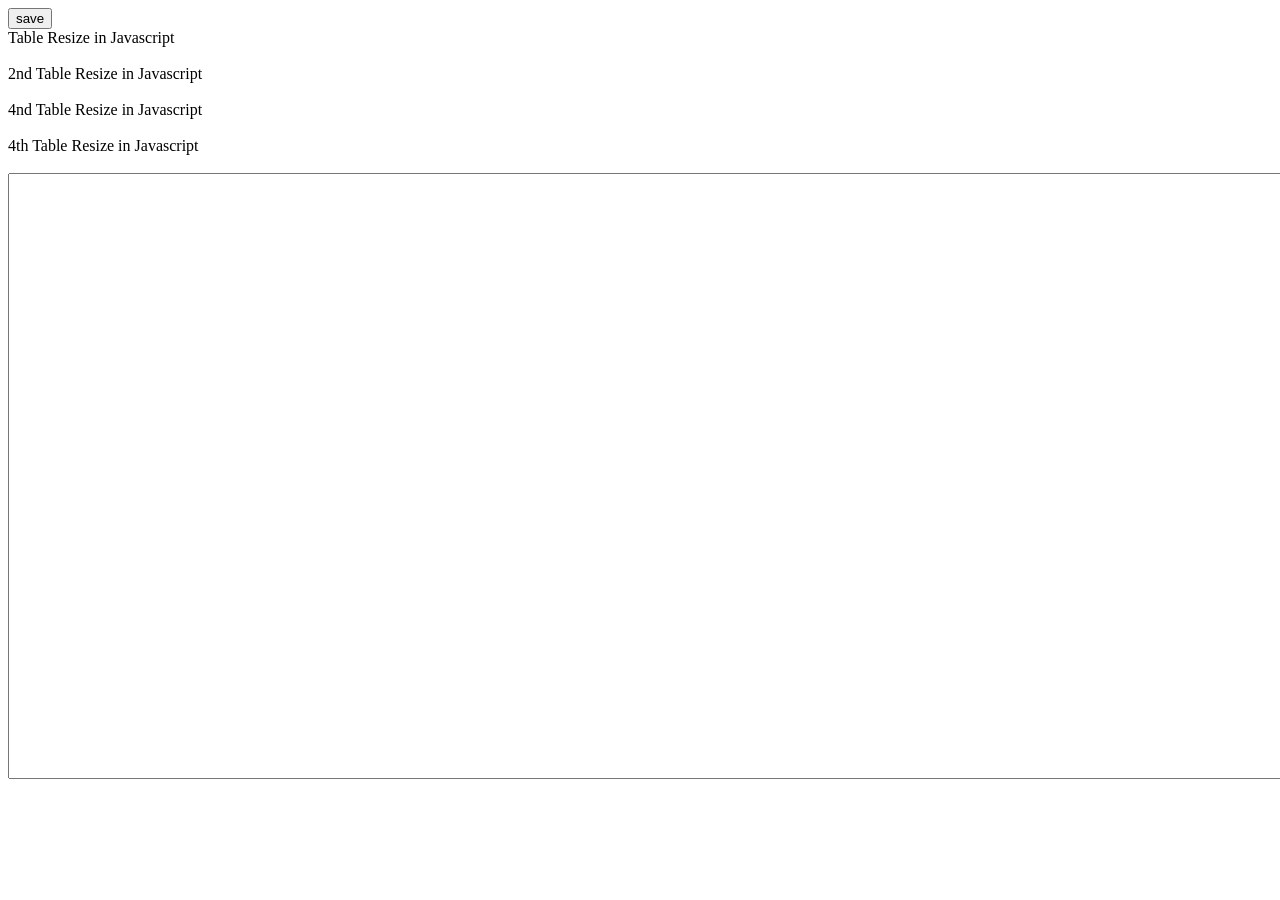
==== v6-tablejs-vite-freeze/index.html @ eceb5d11 "up" ====
<!DOCTYPE html>
<html>
<head>
  <meta charset="utf-8">
  <meta http-equiv="X-UA-Compatible" content="IE=edge">
  <title>custum table</title>
<style>

.sun-editor-editable {
  padding: 0;
}


#textarea {
  width:  1400px; 
  height: 600px;
}
</style>

</head>
<body>
  <script type="module" >
	  import {Table} from "./src/table_esm.js";
	  let table1;
	  let table2;
	  let table3;
	  let table4;
	  window.onload = function () {
   let json_data = `
        [
           {"index":{"id":"int","first_name":"string","last_name":"string","age":"int"},
            "title":{"id":"Id","first_name":"First Name","last_name":"Last Name","age":"Age"},
            "pk":345
            },
           {"fields":{"id":1,"first_name":"Gowri","last_name":"Prasanth","age":24},
            "model":"hug.tree",
            "pk":345
            },
           {"fields":{"id":2,"first_name":"Saravana","last_name":"vel","age":31},
            "model":"hug.tree",
            "pk":484
            },
           {"fields":{"id":3,"first_name":"Kumar","last_name":"KG","age":64},
            "model":"hug.tree",
            "pk":484
            }
         ]
   `;


   let json_data2_ = `
        [
           {"index":{"id":"int","first_name":"string","last_name":"string"},
            "title":{"id":"Id","first_name":"First Name","last_name":"Last Name"},
            "pk":345
            },
           {"fields":{"id":1,"first_name":"Gowri","last_name":"Prasanth"},
            "model":"hug.tree",
            "pk":345
            },
           {"fields":{"id":2,"first_name":"Saravana","last_name":"vel"},
            "model":"hug.tree",
            "pk":484
            },
           {"fields":{"id":3,"first_name":"Kumar","last_name":"KG"},
            "model":"hug.tree",
            "pk":484
            },
           {"fields":{"id":4,"first_name":"Syo","last_name":"Gusa"},
            "model":"hug.tree",
            "pk":484
            }
         ]
   `;
   let json_data2__ = `
        [
           {"index":{"id":"int","first_name":"string","last_name":"string"},
            "title":{"id":"Id","first_name":"First Name","last_name":"Last Name"},
            "pk":345
            },
	   {"fields":{"id":1,"first_name":"Gowri","last_name":"<p><span style='color: rgb(255, 0, 0)'><strong>SunEditor</strong></span><br/><span style='color: rgb(34, 144, 255)'><strong>SunEditor</strong></span></p>"},
            "model":"hug.tree",
            "pk":345
            },
	   {"fields":{"id":2,"first_name":"Saravana","last_name":"<p><span style='color: rgb(255, 0, 0)'><strong>SunEditor</strong></span>></p>"},
            "model":"hug.tree",
            "pk":484
            },
           {"fields":{"id":3,"first_name":"Kumar","last_name":"KG"},
            "model":"hug.tree",
            "pk":484
            },
           {"fields":{"id":4,"first_name":"Syo","last_name":"Gusa"},
            "model":"hug.tree",
            "pk":484
            }
         ]
   `;

   let f_data = `
     <p>
     <span style='color: rgb(255, 0, 0)'><strong>SunEditor</strong></span>
     <br/>
     <span style='color: rgb(34, 144, 255)'><strong>SunEditor</strong></span>
     </p>`;
/*
   let f_data2 = "\n
     <p>\n
     <span style='color: rgb(255, 0, 0)'><strong>SunEditor</strong></span>\n
     <br/>\n
     <span style='color: rgb(34, 144, 255)'><strong>SunEditor</strong></span>\n
     </p>";

<span style="color: rgb(95,158,160)">
 <strong>Sun</strong>
</span>
<span style="font-size: 18px">
 <span style="color: rgb(95, 158, 160)">
   <strong>Editor</strong>
 </span>
</span>
*/
     let f_data3 = "<p>";
     f_data3 += "<span style='color: rgb(255, 0, 0)'><strong>SunEditor</strong></span>";
     f_data3 += "</br>";
     f_data3 += "<span style='color: rgb(34, 144, 255)'><strong>SunEditor</strong></span>";
     f_data3 += "</br>";
     //f_data3 += "<span style='color: rgb(95,158,160)'><strong>SunEditor</strong></span>";
     f_data3 += "<span style='color: rgb(95,158,160)'>";
     f_data3 += " <strong>Sun</strong>";
     f_data3 += "</span>";
     f_data3 += "<span style='font-size: 20px'>";
     f_data3 += " <span style='color: rgb(0,0,205)'>";
     f_data3 += "   <strong>Editor</strong>";
     f_data3 += " </span>";
     f_data3 += "</span>";
     f_data3 += "</p>";

   let json_data2 = `
        [
           {"index":{"id":"int","first_name":"string","last_name":"string"},
            "title":{"id":"Id","first_name":"First Name","last_name":"Last Name"},
            "pk":345
            },
	   {"fields":{"id":1,"first_name":"Gowri","last_name":"${f_data3}"},
            "model":"hug.tree",
            "pk":345
            },
	   {"fields":{"id":2,"first_name":"Saravana","last_name":"${f_data3}"},
            "model":"hug.tree",
            "pk":484
            },
           {"fields":{"id":3,"first_name":"Kumar","last_name":"KG"},
            "model":"hug.tree",
            "pk":484
            },
           {"fields":{"id":4,"first_name":"Syo","last_name":"Gusa"},
            "model":"hug.tree",
            "pk":484
            }
         ]
   `;
   let json_data3 = `
        [
           {"index":{"A":"int","B":"int","C":"int","D":"int","E":"int"},
            "title":{"A":"A","B":"B","C":"C","D":"D","E":"E"}
            },
           {"fields":{"A":1,"B":2,"C":3,"D":4,"E":5}
            },
           {"fields":{"A":11,"B":12,"C":13,"D":14,"E":15}
            },
           {"fields":{"A":21,"B":22,"C":23,"D":24,"E":25}
            },
           {"fields":{"A":31,"B":32,"C":33,"D":34,"E":35}
            }
         ]
   `;
     function ost( obj) {
        //return JSON.stringify(obj,null,'\t');
        return JSON.stringify(obj,null,'');
     }
     let colm = [];
      for (let n = 0; n < 26 ; n++) {
          var char = String.fromCharCode(97 + n).toUpperCase(); 
	  //console.log(char);
	  colm.push(char);
      }
      //console.log(colm);
      
      let data = [];
      let index = {};
      for ( let i = 0; i < colm.length; i++) {
              index[colm[i]] = "int";
      }
      let title = {};
      for ( let i = 0; i < colm.length; i++) {
              title[colm[i]] = colm[i];
      }
      //console.log(index);
      //console.log(title);
      //console.log(ost(index));
      //console.log(ost(title));
      let head = { index: index, title: title}
      data.push(head);
      let ymax = 15;
      for ( let y = 0;  y < ymax ; y++) {
        let fields = {};
        for ( let x = 0; x < colm.length; x++) {
                fields[colm[x]] = String(y + 1) + "-" + String(x + 1);;
        }
	let fields_data = { fields: fields };
        data.push(fields_data);
      }
	//console.log(ost(data));
	let json_data4 = ost(data);

	  table1 = new Table("container1" ,"500px");
	  table1.init(json_data);

	  table2 = new Table("container2","700px");
	  table2.init(json_data2);

	  table3 = new Table("container3", "500px");
	  //table3.table.style = "500px";
	  table3.init(json_data3);

	  table4 = new Table("container4", "400%");
	  table4.init(json_data4);

	  //let table3 = new Table("container3");
	  //table3.init();
	  //let table4 = new Table("container4");
	  //table4.init();
	  };
               
document.querySelector("#save").onclick = () => {
        //let content = table3.editor.getText();
        let content = table2.editor.getContents(true);
        console.log(content);
        //table2.editor.readOnly(true);
        //table2.editor.disable()

        //var td = document.createElement("td");
        //td.innerHTML = content;

        table2.editor.destroy()
        console.log(table2.editting_td);
        table2.editting_td.innerHTML = content;
        table2.editting_td.style.display = "";
	/*
	<p>​<span style="color: rgb(255, 0, 0)"><strong>SunEditor</strong></span>​<br></p>
	*/
};


  </script>
  <button id="save">save</button>
<div class="gp-header">Table Resize in Javascript</div>
<div class="container" id="container1"></div>
<br/>
<div class="gp-header">2nd Table Resize in Javascript</div>
<div class="container" id="container2"></div>
<br/>
<div class="gp-header">4nd Table Resize in Javascript</div>
<div class="container" id="container3"></div>
<br/>
<div class="gp-header">4th Table Resize in Javascript</div>
<div class="wrapper">
<div class="container-scrollable" id="container4"></div>
</div>
<br/>
<textarea  id="textarea"></textarea>

</body>
</html>
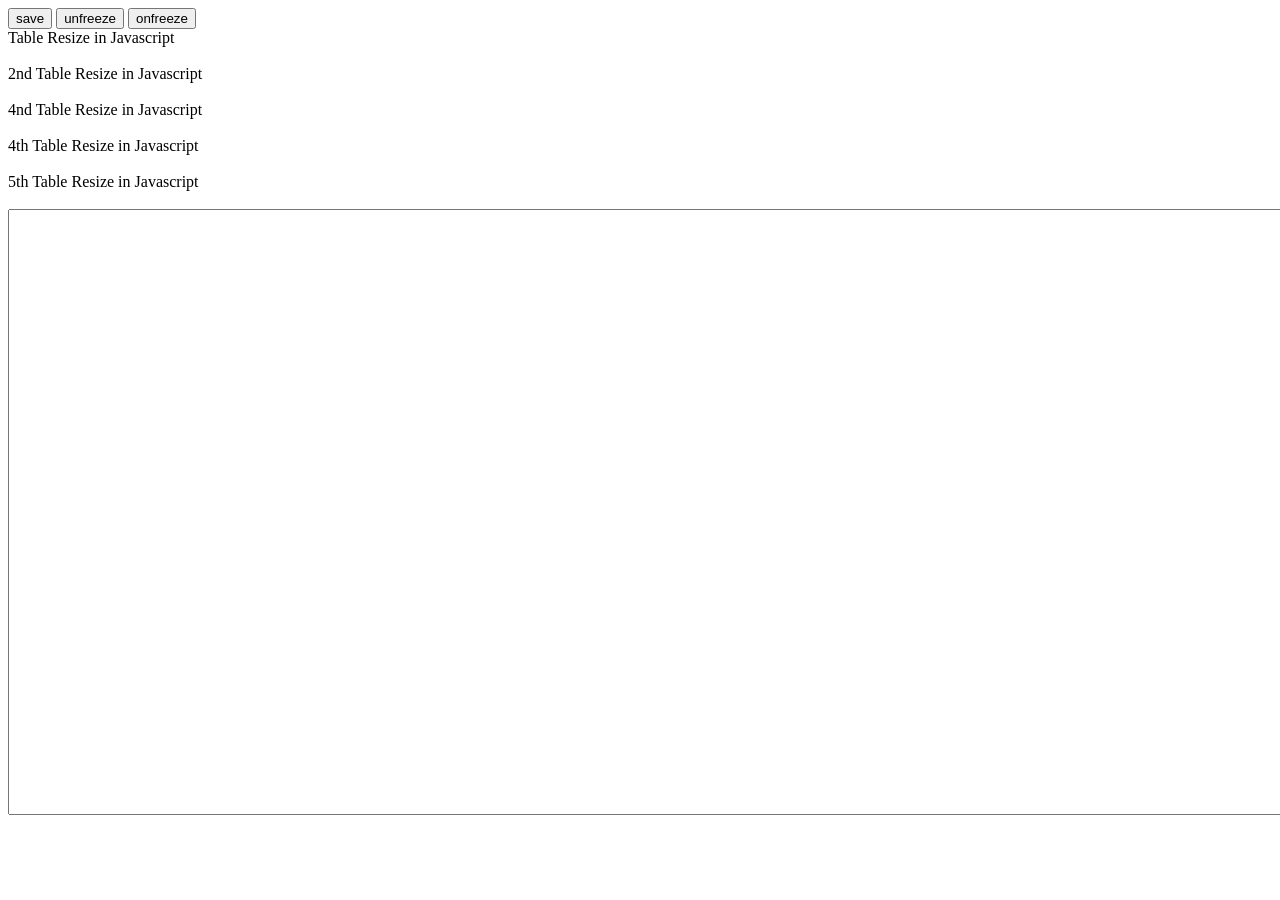
==== commit 964b214b: "up" ====
--- a/v6-tablejs-vite-freeze/index.html
+++ b/v6-tablejs-vite-freeze/index.html
@@ -25,6 +25,7 @@
 	  let table2;
 	  let table3;
 	  let table4;
+	  let table5;
 	  window.onload = function () {
    let json_data = `
         [
@@ -163,7 +164,8 @@
    let json_data3 = `
         [
            {"index":{"A":"int","B":"int","C":"int","D":"int","E":"int"},
-            "title":{"A":"A","B":"B","C":"C","D":"D","E":"E"}
+            "title":{"A":"A","B":"B","C":"C","D":"D","E":"E"},
+	    "freeze": { "c": 0, "r":0}
             },
            {"fields":{"A":1,"B":2,"C":3,"D":4,"E":5}
             },
@@ -196,11 +198,11 @@
       for ( let i = 0; i < colm.length; i++) {
               title[colm[i]] = colm[i];
       }
-      //console.log(index);
-      //console.log(title);
-      //console.log(ost(index));
-      //console.log(ost(title));
-      let head = { index: index, title: title}
+      let head = { 
+            index: index, 
+            title: title,
+	    freeze: { c: 0, r:0}
+      }
       data.push(head);
       let ymax = 15;
       for ( let y = 0;  y < ymax ; y++) {
@@ -213,6 +215,9 @@
       }
 	//console.log(ost(data));
 	let json_data4 = ost(data);
+	data[0].freeze = { c:2, r:2};
+	let json_data5 = ost(data);
+
 
 	  table1 = new Table("container1" ,"500px");
 	  table1.init(json_data);
@@ -226,6 +231,11 @@
 
 	  table4 = new Table("container4", "400%");
 	  table4.init(json_data4);
+          table4.table_freeze();
+
+	  table5 = new Table("container5", "400%");
+	  table5.init(json_data5);
+          table5.table_freeze();
 
 	  //let table3 = new Table("container3");
 	  //table3.init();
@@ -247,14 +257,20 @@
         console.log(table2.editting_td);
         table2.editting_td.innerHTML = content;
         table2.editting_td.style.display = "";
-	/*
-	<p>​<span style="color: rgb(255, 0, 0)"><strong>SunEditor</strong></span>​<br></p>
-	*/
 };
 
+document.querySelector("#unfreeze").onclick = () => {
+        table5.unFreeze();
+};
+
+document.querySelector("#onfreeze").onclick = () => {
+        table5.onFreeze();
+};
 
   </script>
   <button id="save">save</button>
+  <button id="unfreeze">unfreeze</button>
+  <button id="onfreeze">onfreeze</button>
 <div class="gp-header">Table Resize in Javascript</div>
 <div class="container" id="container1"></div>
 <br/>
@@ -269,6 +285,11 @@
 <div class="container-scrollable" id="container4"></div>
 </div>
 <br/>
+<div class="gp-header">5th Table Resize in Javascript</div>
+<div class="wrapper">
+<div class="container-scrollable" id="container5"></div>
+</div>
+<br/>
 <textarea  id="textarea"></textarea>
 
 </body>
